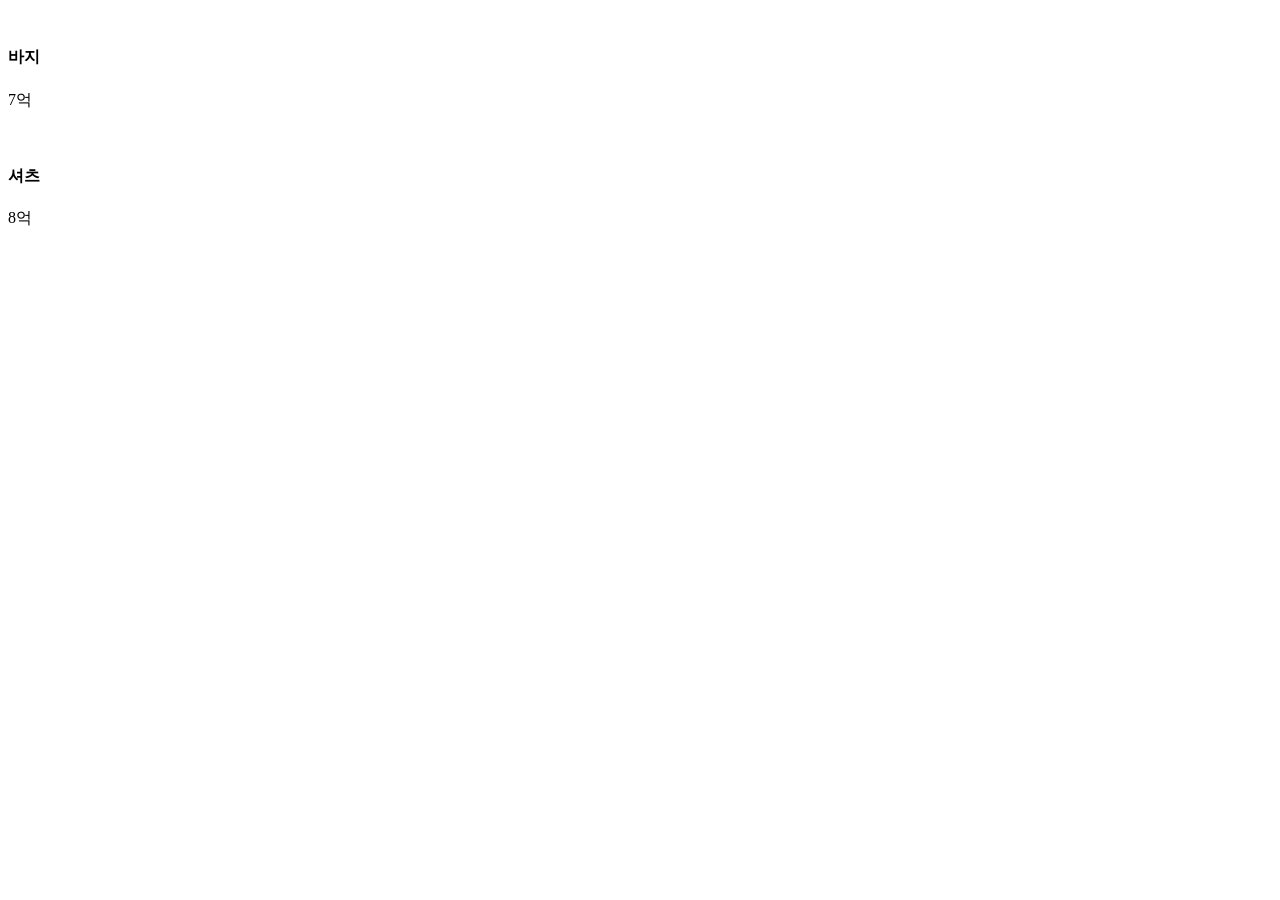
==== src/main/resources/templates/list.html @ 13dbd933 "상품목록 페이지 만들기 (Thymeleaf)" ====
<!doctype html>
<html lang="en">
<head>
    <meta charset="UTF-8">
    <meta content="width=device-width, user-scalable=no, initial-scale=1.0, maximum-scale=1.0, minimum-scale=1.0"
          name="viewport">
    <meta content="ie=edge" http-equiv="X-UA-Compatible">
    <title>Document</title>
</head>
<body>
<div>
    <img>
    <h4 th:text="${name}">바지</h4>
    <p>7억</p>
</div>
<div>
    <img>
    <h4>셔츠</h4>
    <p>8억</p>
</div>
</body>
</html>
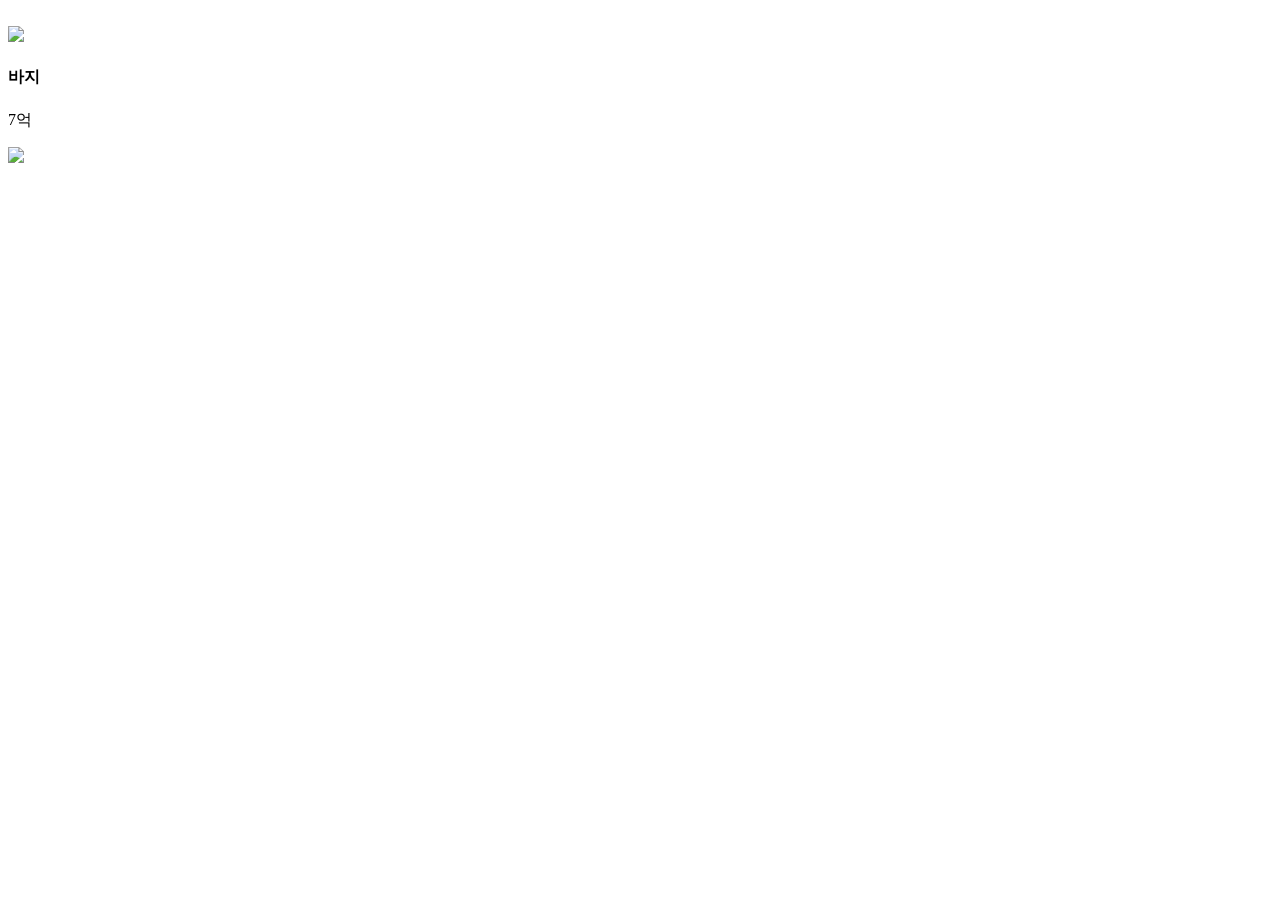
==== commit ec507dcf: "HTML에 서버데이터 넣으려면" ====
--- a/src/main/resources/templates/list.html
+++ b/src/main/resources/templates/list.html
@@ -6,17 +6,26 @@
           name="viewport">
     <meta content="ie=edge" http-equiv="X-UA-Compatible">
     <title>Document</title>
+    <link href="/main.css" rel="stylesheet">
+
 </head>
 <body>
 <div>
     <img>
-    <h4 th:text="${name}">바지</h4>
-    <p>7억</p>
-</div>
-<div>
-    <img>
-    <h4>셔츠</h4>
-    <p>8억</p>
+    <div class="card" th:each="i : ${items}">
+        <img src="https://placehold.co/300">
+        <div>
+            <h4 th:text="${i.title}">바지</h4>
+            <p th:text="${i.price}">7억</p>
+        </div>
+    </div>
+    <div class="card" th:each="i : ${homeWorks}">
+        <img src="https://placehold.co/300">
+        <div>
+            <h4 th:text="${i.date}"></h4>
+            <p th:text="${i.title}"></p>
+        </div>
+    </div>
 </div>
 </body>
 </html>
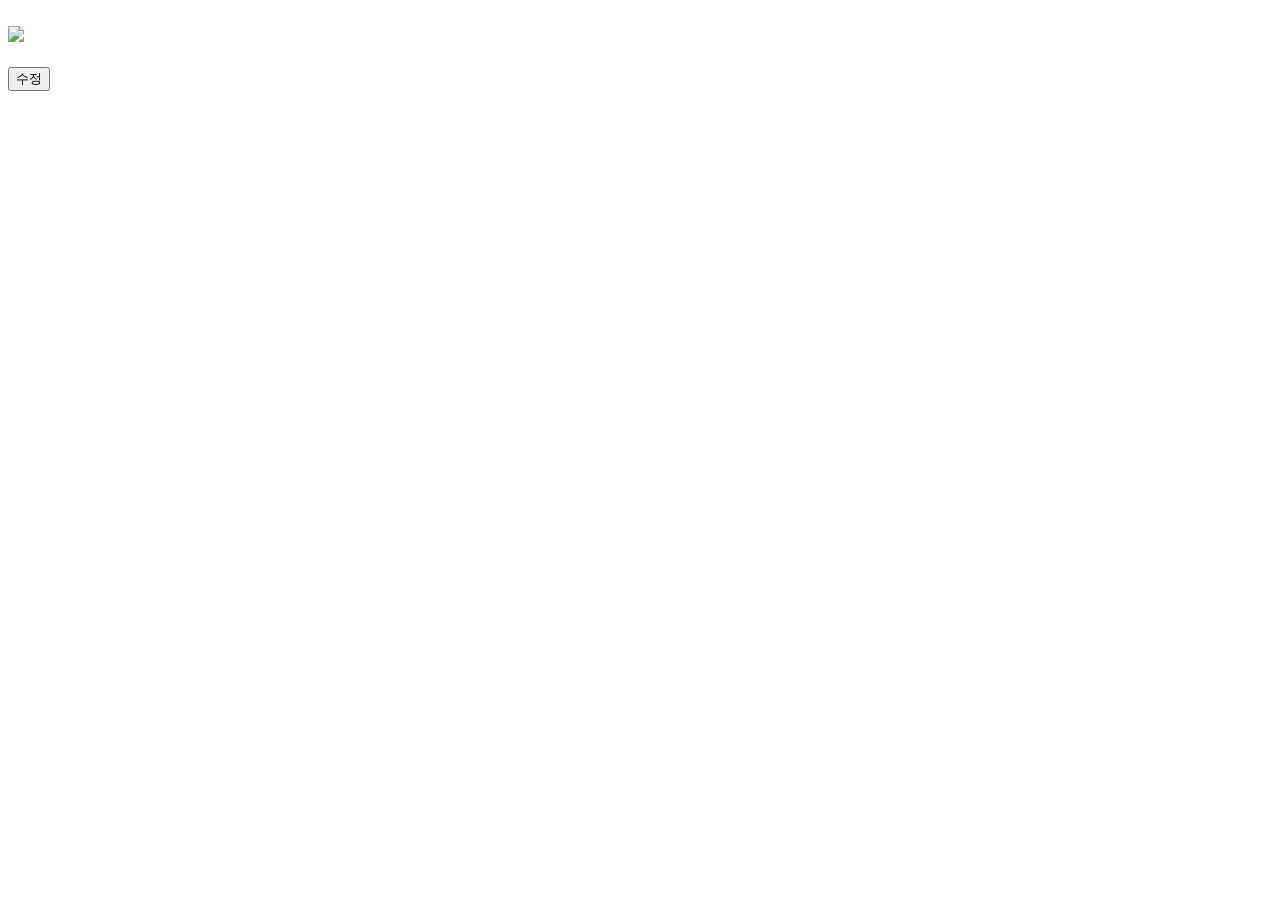
==== commit 797f4db2: "수정기능" ====
--- a/src/main/resources/templates/list.html
+++ b/src/main/resources/templates/list.html
@@ -10,20 +10,19 @@
 
 </head>
 <body>
+
+<div th:replace="~{ nav.html::navbar }"></div>
+
 <div>
     <img>
     <div class="card" th:each="i : ${items}">
         <img src="https://placehold.co/300">
         <div>
-            <h4 th:text="${i.title}">바지</h4>
-            <p th:text="${i.price}">7억</p>
-        </div>
-    </div>
-    <div class="card" th:each="i : ${homeWorks}">
-        <img src="https://placehold.co/300">
-        <div>
-            <h4 th:text="${i.date}"></h4>
-            <p th:text="${i.title}"></p>
+            <a th:href="@{/detail/{id}(id=${i.id})}">
+                <h4 th:text="${i.title}"></h4>
+            </a>
+            <p th:text="${i.price}"></p>
+            <button th:onclick="|location.href='@{/edit/{id}(id=${i.id})}'|">수정</button>
         </div>
     </div>
 </div>
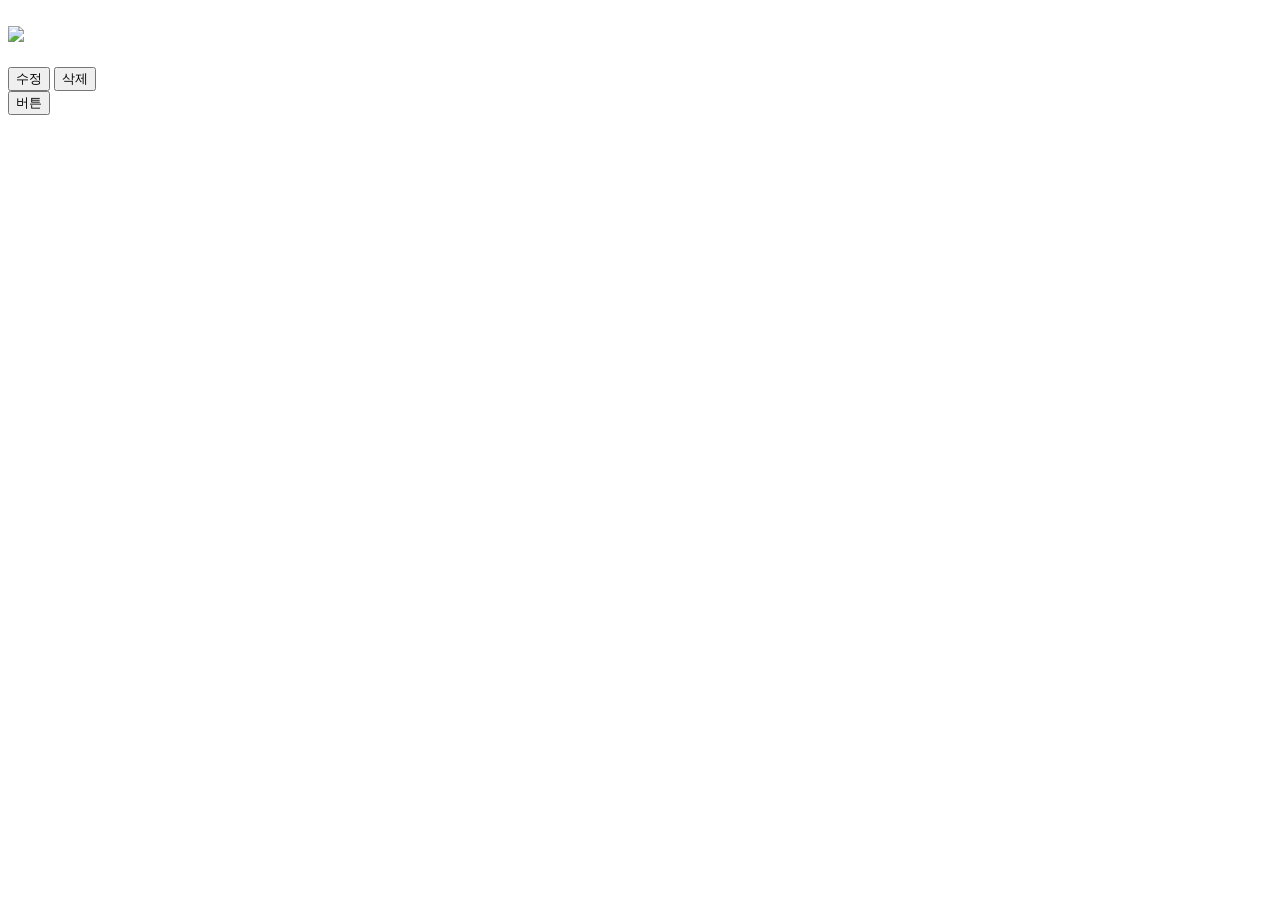
==== commit 304483ec: "삭제기능" ====
--- a/src/main/resources/templates/list.html
+++ b/src/main/resources/templates/list.html
@@ -23,8 +23,19 @@
             </a>
             <p th:text="${i.price}"></p>
             <button th:onclick="|location.href='@{/edit/{id}(id=${i.id})}'|">수정</button>
+            <button th:onclick="fetch('/delete?id=[[${i.id}]]').then(r => r.text()).then(() => {location.reload();})">삭제
+            </button>
         </div>
     </div>
 </div>
+
+<button class="btn">버튼</button>
+
+<script>
+    document.querySelectorAll('.btn')[0].addEventListener('click', function () {
+        fetch('/test1?age=20')
+    });
+</script>
+
 </body>
 </html>
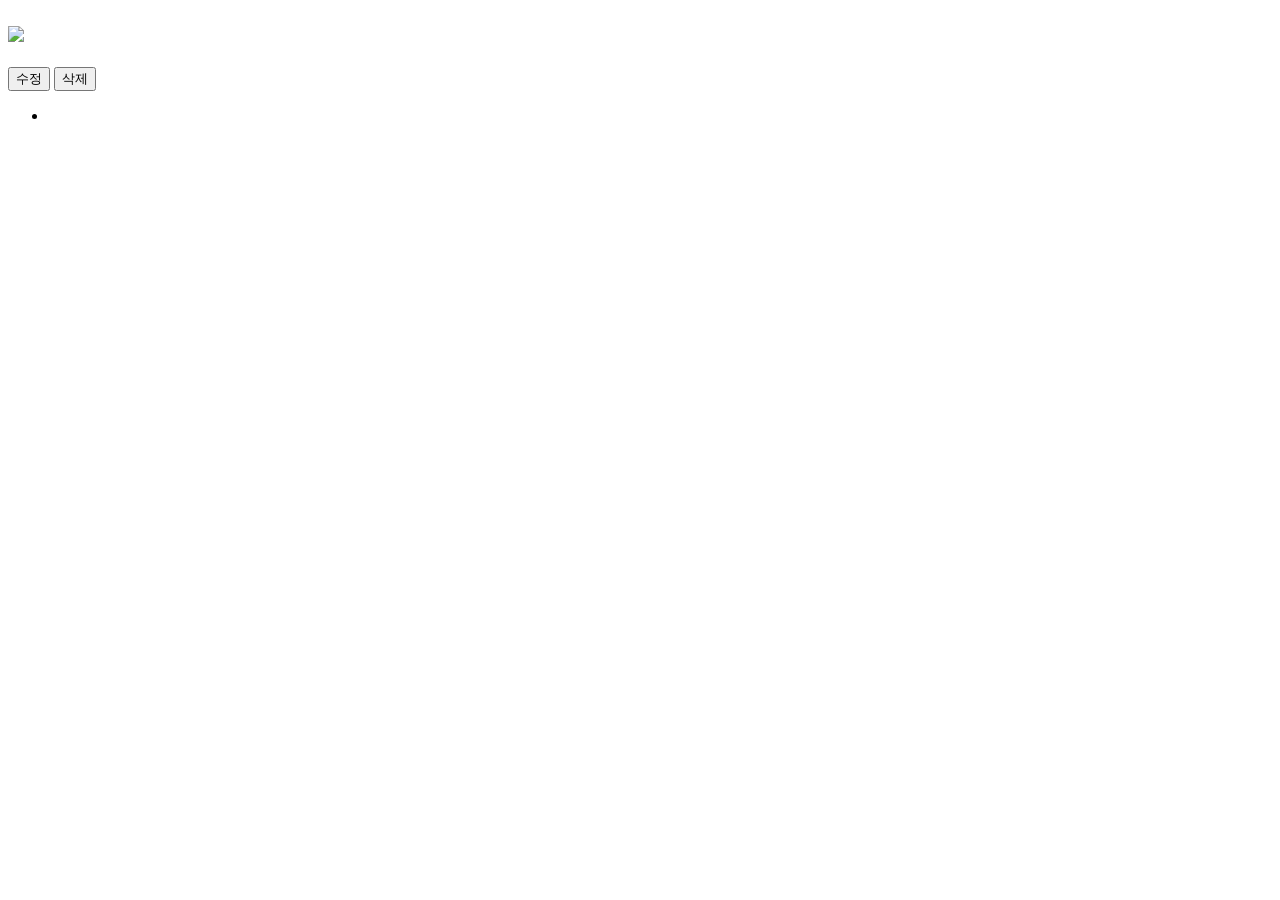
==== commit d5533e9d: "페이지 나누기 (pagination)" ====
--- a/src/main/resources/templates/list.html
+++ b/src/main/resources/templates/list.html
@@ -29,8 +29,13 @@
     </div>
 </div>
 
-<button class="btn">버튼</button>
-
+<div>
+    <ul>
+        <li th:each="pageNum : ${#numbers.sequence(0, items.totalPages - 1)}">
+            <a th:href="@{/list/page/{pageNum}(pageNum=${pageNum})}" th:text="${pageNum + 1}"></a>
+        </li>
+    </ul>
+</div>
 <script>
     document.querySelectorAll('.btn')[0].addEventListener('click', function () {
         fetch('/test1?age=20')
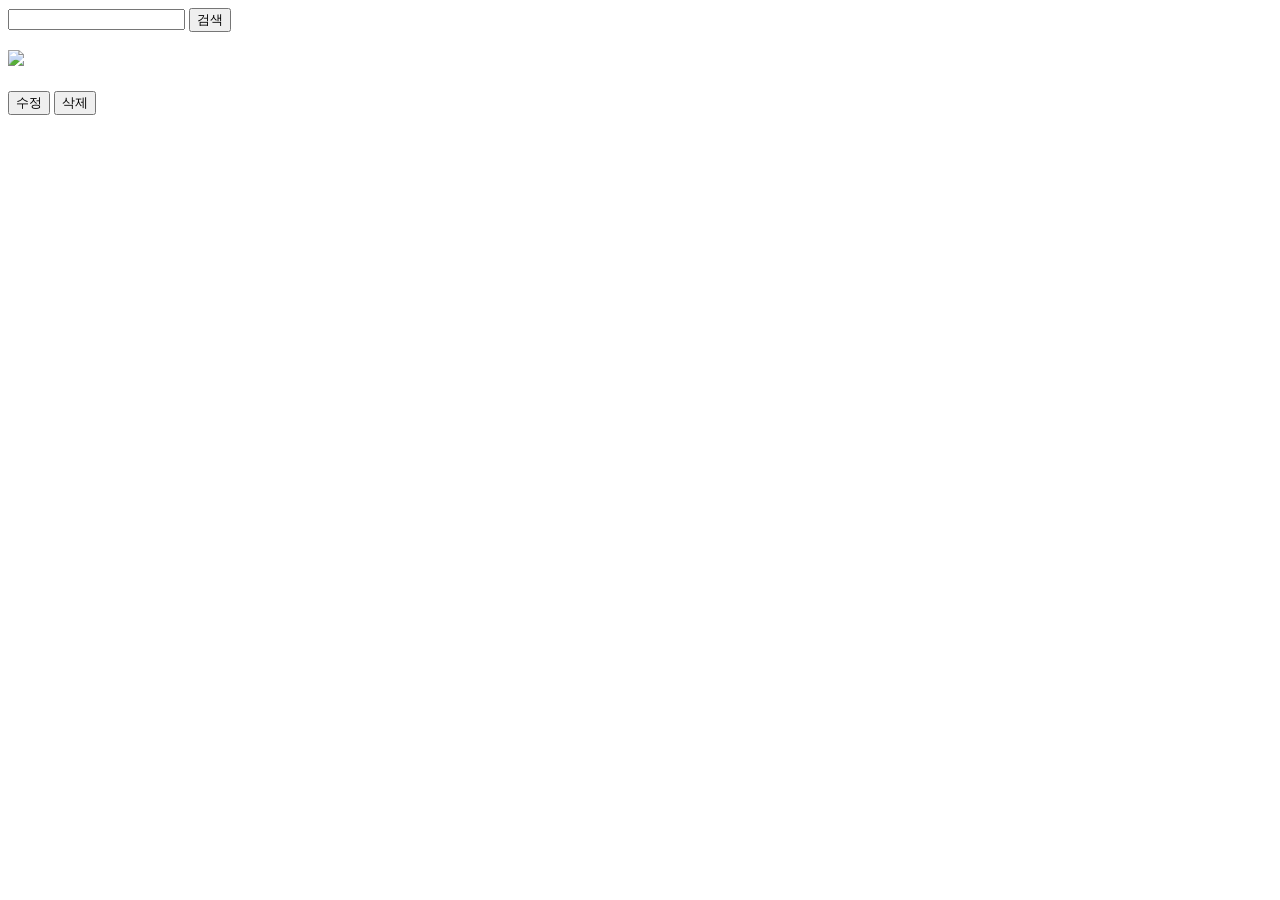
==== commit 7ee3e641: "댓글기능 1 ~ 2 (Normalization)" ====
--- a/src/main/resources/templates/list.html
+++ b/src/main/resources/templates/list.html
@@ -12,6 +12,11 @@
 <body>
 
 <div th:replace="~{ nav.html::navbar }"></div>
+
+<form action="/search" method="POST">
+    <input name="searchText" style="display: inline">
+    <button>검색</button>
+</form>
 
 <div>
     <img>
@@ -29,13 +34,13 @@
     </div>
 </div>
 
-<div>
-    <ul>
-        <li th:each="pageNum : ${#numbers.sequence(0, items.totalPages - 1)}">
-            <a th:href="@{/list/page/{pageNum}(pageNum=${pageNum})}" th:text="${pageNum + 1}"></a>
-        </li>
-    </ul>
-</div>
+<!--<div>-->
+<!--    <ul>-->
+<!--        <li th:each="pageNum : ${#numbers.sequence(0, items.totalPages - 1)}">-->
+<!--            <a th:href="@{/list/page/{pageNum}(pageNum=${pageNum})}" th:text="${pageNum + 1}"></a>-->
+<!--        </li>-->
+<!--    </ul>-->
+<!--</div>-->
 <script>
     document.querySelectorAll('.btn')[0].addEventListener('click', function () {
         fetch('/test1?age=20')
